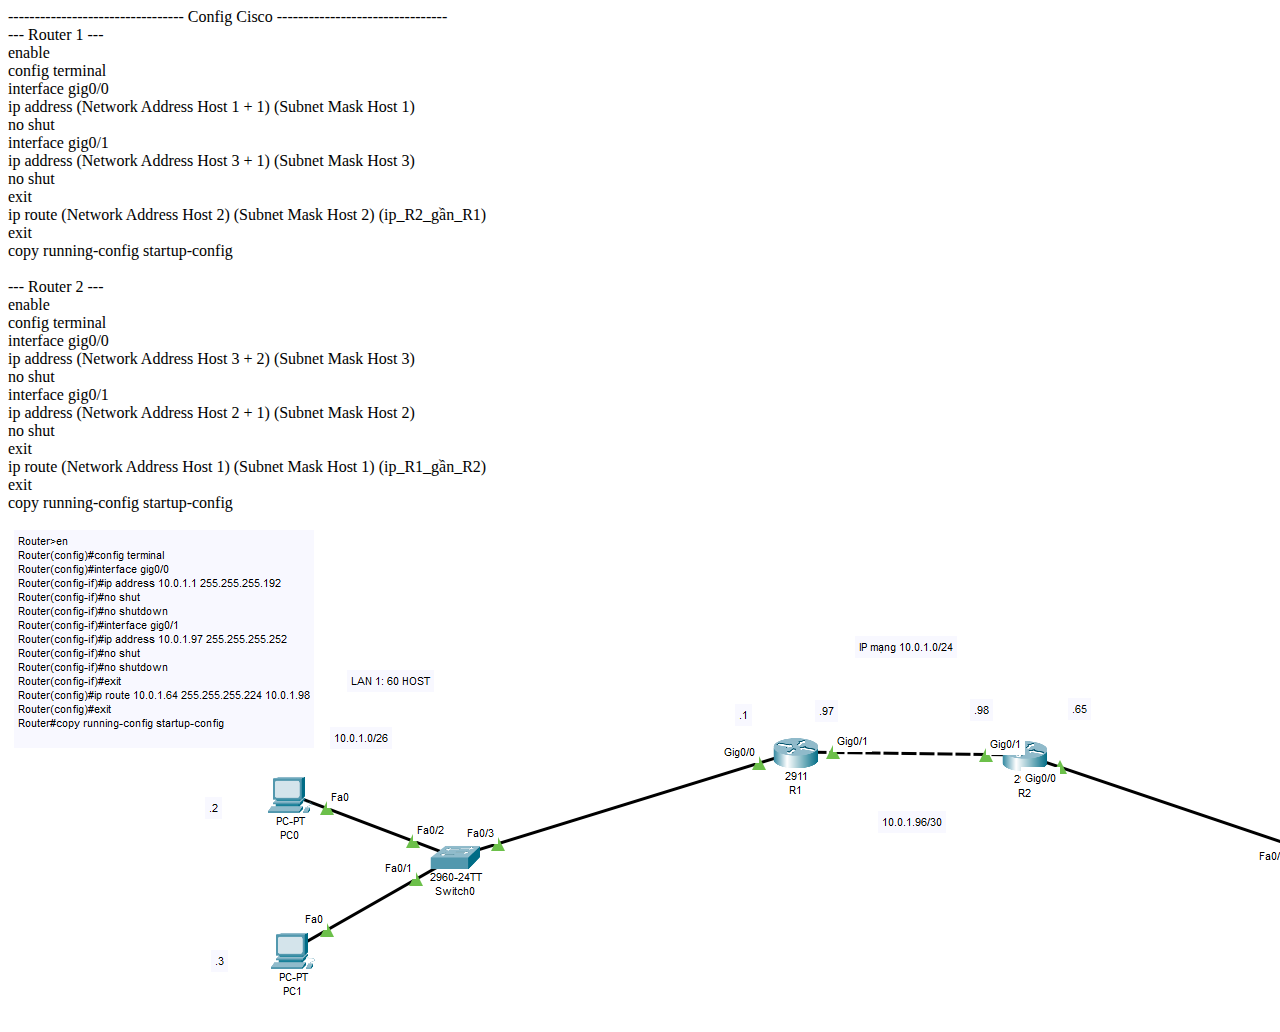
==== config.html @ da84e2b8 "upload" ====
<!DOCTYPE html>
<html lang="en">
<head>
  <meta charset="UTF-8">
  <title>Title</title>
</head>
<body>
--------------------------------- Config Cisco --------------------------------<br>
--- Router 1 ---<br>
enable<br>
config terminal<br>
interface gig0/0<br>
ip address (Network Address Host 1 + 1) (Subnet Mask Host 1)<br>
no shut<br>
interface gig0/1<br>
ip address (Network Address Host 3 + 1) (Subnet Mask Host 3)<br>
no shut<br>
exit<br>
ip route (Network Address Host 2) (Subnet Mask Host 2) (ip_R2_gần_R1)<br>
exit<br>
copy running-config startup-config<br><br>

--- Router 2 ---<br>
enable<br>
config terminal<br>
interface gig0/0<br>
ip address (Network Address Host 3 + 2) (Subnet Mask Host 3)<br>
no shut<br>
interface gig0/1<br>
ip address (Network Address Host 2 + 1) (Subnet Mask Host 2)<br>
no shut<br>
exit<br>
ip route (Network Address Host 1) (Subnet Mask Host 1) (ip_R1_gần_R2)<br>
exit<br>
copy running-config startup-config<br>

<img src="img/cisco.png">
</body>
</html>
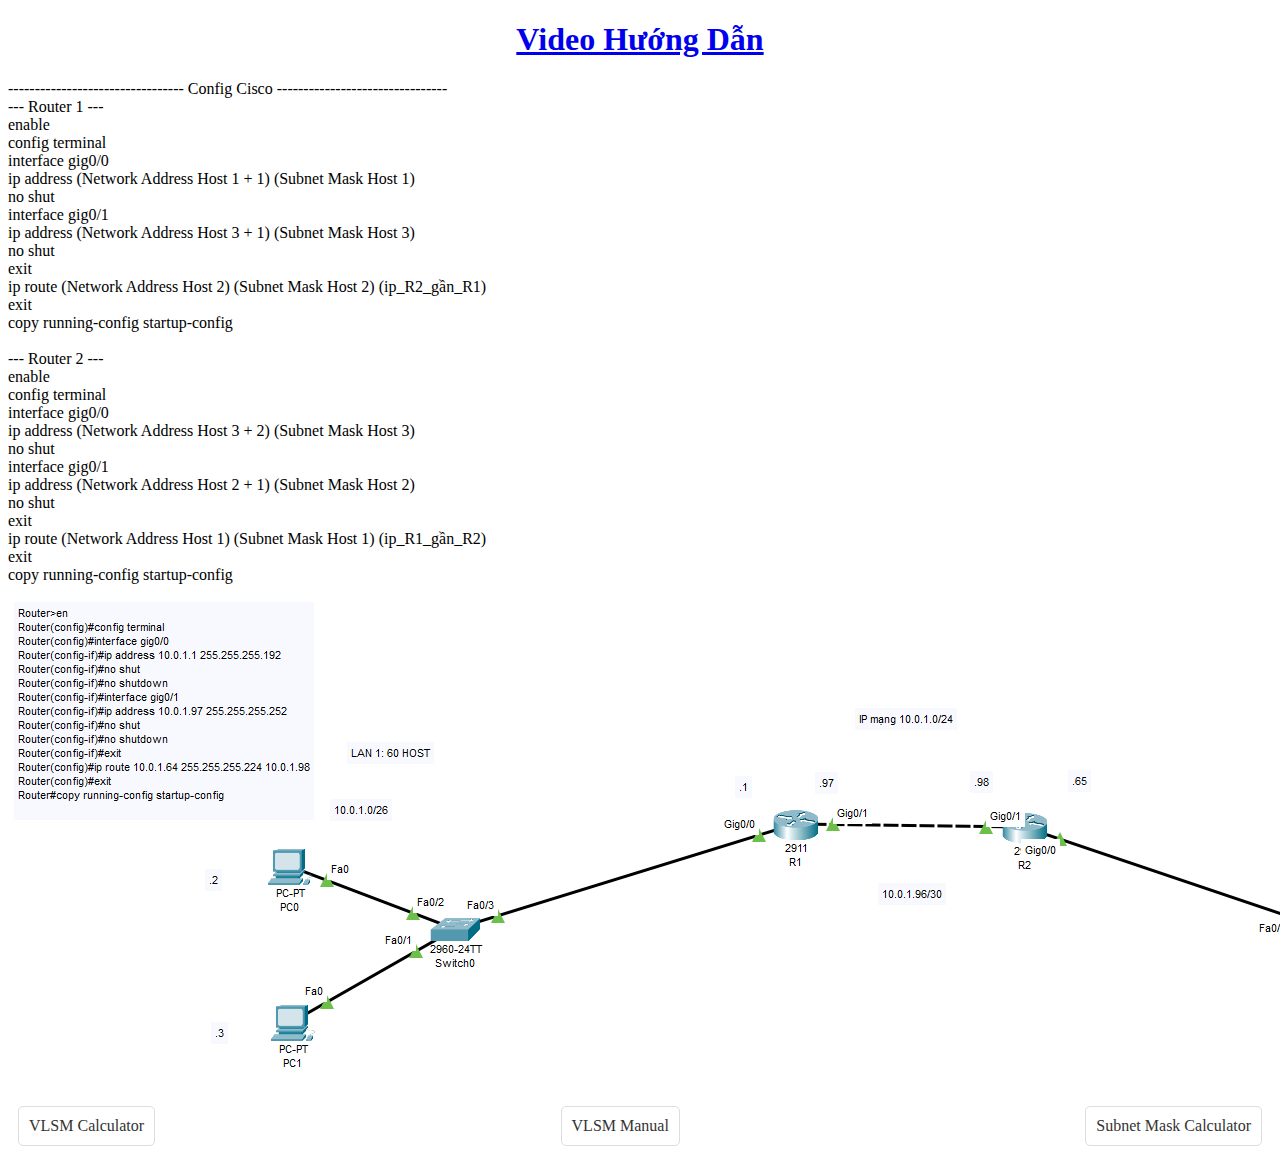
==== commit 2ffc7b83: "upload" ====
--- a/config.html
+++ b/config.html
@@ -5,6 +5,13 @@
   <title>Title</title>
 </head>
 <body>
+
+<h1 style="text-align: center">
+  <a href="https://www.youtube.com/watch?v=VL7QSnnei24&list=PLGw1zpyNKaFs-YHqJVmlspz-uT64lcKjB&ab_channel=Nguy%E1%BB%85nXu%C3%A2nHi%E1%BB%87pOfficial" target="_blank">
+    Video Hướng Dẫn
+  </a>
+</h1>
+
 --------------------------------- Config Cisco --------------------------------<br>
 --- Router 1 ---<br>
 enable<br>
@@ -36,4 +43,30 @@
 
 <img src="img/cisco.png">
 </body>
+<div class="link-container">
+  <a href="index.html">VLSM Calculator</a>
+  <a href="vlsmManual.html">VLSM Manual</a>
+  <a href="subnetMaskCalculator.html">Subnet Mask Calculator</a>
+</div>
+
+<style>
+  .link-container {
+    display: flex;
+    justify-content: space-between; /* Căn đều các liên kết */
+    padding: 10px;
+  }
+
+  .link-container a {
+    text-decoration: none;
+    color: #333;
+    padding: 10px;
+    border: 1px solid #ddd;
+    border-radius: 5px;
+    transition: background-color 0.3s ease;
+  }
+
+  .link-container a:hover {
+    background-color: #f4f4f4;
+  }
+</style>
 </html>
